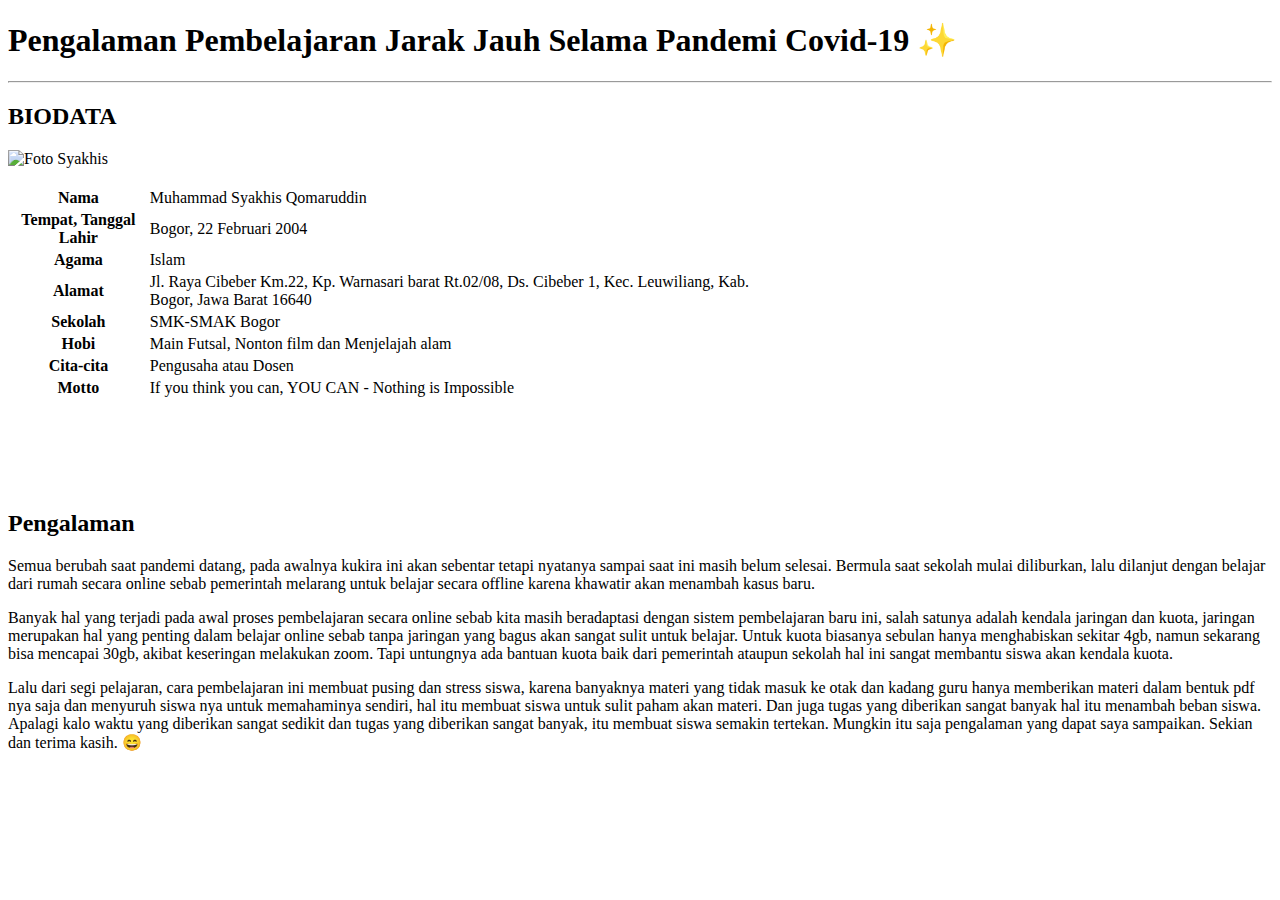
==== index.html @ f366978f "Add files via upload" ====
<!DOCTYPE html>
<html lang="id">
<head>
	<link rel="stylesheet" type="text/css" href="ganbatte.css">
	<title> Pengalaman Pembelajaran Jarak Jauh </title>	
</head>
<h1> Pengalaman Pembelajaran Jarak Jauh Selama Pandemi Covid-19 ✨ </h1> <hr>
<h2> BIODATA </h2>
<img src="19.65.09293 - Muhammad Syakhis Qomaruddin (1).jpg" alt="Foto Syakhis" width="200" height="250">
<br>
<br>
<table width="60%">
	<tr> 
		<th> Nama</th>
   		<td> Muhammad Syakhis Qomaruddin </td>
   	</tr>
   	<tr>
		<th> Tempat, Tanggal Lahir </th>
		<td> Bogor, 22 Februari 2004 </td>
	</tr>
	<tr>
		<th> Agama </th>
		<td> Islam </td>
	</tr>
	<tr>
		<th> Alamat </th>
		<td> Jl. Raya Cibeber Km.22, Kp. Warnasari barat Rt.02/08, Ds. Cibeber 1, Kec. Leuwiliang, Kab. Bogor, Jawa Barat 16640  </td>
	</tr>
	<tr>
		<th> Sekolah </th>
		<td> SMK-SMAK Bogor </td>
	</tr>
	<tr>
		<th> Hobi </th>
		<td> Main Futsal, Nonton film dan Menjelajah alam </td>
	</tr>
	<tr>
		<th> Cita-cita </th>
		<td> Pengusaha atau Dosen </td>
	</tr>
	<tr>
		<th> Motto </th>
		<td> If you think you can, YOU CAN - Nothing is Impossible  </td>
	</tr>
</table>
<br>
<br>
<br>
<br>
<br>
<h2> Pengalaman </h2>
<p> Semua berubah saat pandemi datang, pada awalnya kukira ini akan sebentar tetapi nyatanya sampai saat ini masih belum selesai. Bermula saat sekolah mulai diliburkan, lalu dilanjut dengan belajar dari rumah secara online sebab pemerintah melarang untuk belajar secara offline karena khawatir akan menambah kasus baru.</p>
<p> Banyak hal yang terjadi pada awal proses pembelajaran secara online sebab kita masih beradaptasi dengan sistem pembelajaran baru ini, salah satunya adalah kendala jaringan dan kuota, jaringan merupakan hal yang penting dalam belajar online sebab tanpa jaringan yang bagus akan sangat sulit untuk belajar. Untuk kuota biasanya sebulan hanya menghabiskan sekitar 4gb, namun sekarang bisa mencapai 30gb, akibat keseringan melakukan zoom. Tapi untungnya ada bantuan kuota baik dari pemerintah ataupun sekolah hal ini sangat membantu siswa akan kendala kuota.</p>
<p> Lalu dari segi pelajaran, cara pembelajaran ini membuat pusing dan stress siswa, karena banyaknya materi yang tidak masuk ke otak dan kadang guru hanya memberikan materi dalam bentuk pdf nya saja dan menyuruh siswa nya untuk memahaminya sendiri, hal itu membuat siswa untuk sulit paham akan materi. Dan juga tugas yang diberikan sangat banyak hal itu menambah beban siswa. Apalagi kalo waktu yang diberikan sangat sedikit dan tugas yang diberikan sangat banyak, itu membuat siswa semakin tertekan. Mungkin itu saja pengalaman yang dapat saya sampaikan. Sekian dan terima kasih. 😄</p>
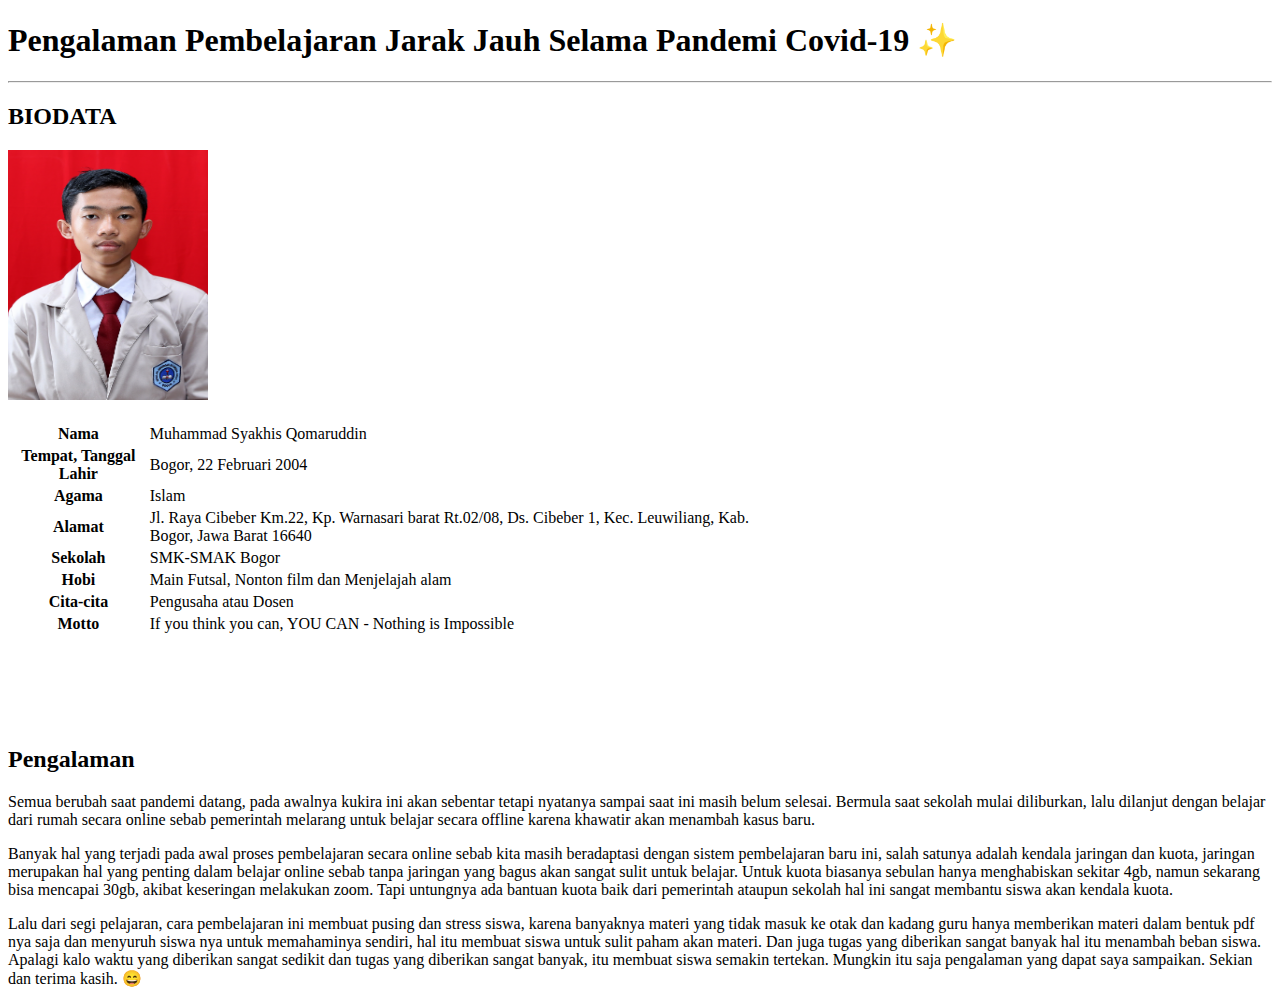
==== commit 6a7f572e: "Update index.html" ====
--- a/index.html
+++ b/index.html
@@ -6,7 +6,7 @@
 </head>
 <h1> Pengalaman Pembelajaran Jarak Jauh Selama Pandemi Covid-19 ✨ </h1> <hr>
 <h2> BIODATA </h2>
-<img src="19.65.09293 - Muhammad Syakhis Qomaruddin (1).jpg" alt="Foto Syakhis" width="200" height="250">
+<img src="19.65.09293 - Muhammad Syakhis Qomaruddin (1).JPG" alt="Foto Syakhis" width="200" height="250">
 <br>
 <br>
 <table width="60%">
@@ -51,4 +51,4 @@
 <h2> Pengalaman </h2>
 <p> Semua berubah saat pandemi datang, pada awalnya kukira ini akan sebentar tetapi nyatanya sampai saat ini masih belum selesai. Bermula saat sekolah mulai diliburkan, lalu dilanjut dengan belajar dari rumah secara online sebab pemerintah melarang untuk belajar secara offline karena khawatir akan menambah kasus baru.</p>
 <p> Banyak hal yang terjadi pada awal proses pembelajaran secara online sebab kita masih beradaptasi dengan sistem pembelajaran baru ini, salah satunya adalah kendala jaringan dan kuota, jaringan merupakan hal yang penting dalam belajar online sebab tanpa jaringan yang bagus akan sangat sulit untuk belajar. Untuk kuota biasanya sebulan hanya menghabiskan sekitar 4gb, namun sekarang bisa mencapai 30gb, akibat keseringan melakukan zoom. Tapi untungnya ada bantuan kuota baik dari pemerintah ataupun sekolah hal ini sangat membantu siswa akan kendala kuota.</p>
-<p> Lalu dari segi pelajaran, cara pembelajaran ini membuat pusing dan stress siswa, karena banyaknya materi yang tidak masuk ke otak dan kadang guru hanya memberikan materi dalam bentuk pdf nya saja dan menyuruh siswa nya untuk memahaminya sendiri, hal itu membuat siswa untuk sulit paham akan materi. Dan juga tugas yang diberikan sangat banyak hal itu menambah beban siswa. Apalagi kalo waktu yang diberikan sangat sedikit dan tugas yang diberikan sangat banyak, itu membuat siswa semakin tertekan. Mungkin itu saja pengalaman yang dapat saya sampaikan. Sekian dan terima kasih. 😄</p> +<p> Lalu dari segi pelajaran, cara pembelajaran ini membuat pusing dan stress siswa, karena banyaknya materi yang tidak masuk ke otak dan kadang guru hanya memberikan materi dalam bentuk pdf nya saja dan menyuruh siswa nya untuk memahaminya sendiri, hal itu membuat siswa untuk sulit paham akan materi. Dan juga tugas yang diberikan sangat banyak hal itu menambah beban siswa. Apalagi kalo waktu yang diberikan sangat sedikit dan tugas yang diberikan sangat banyak, itu membuat siswa semakin tertekan. Mungkin itu saja pengalaman yang dapat saya sampaikan. Sekian dan terima kasih. 😄</p> 
